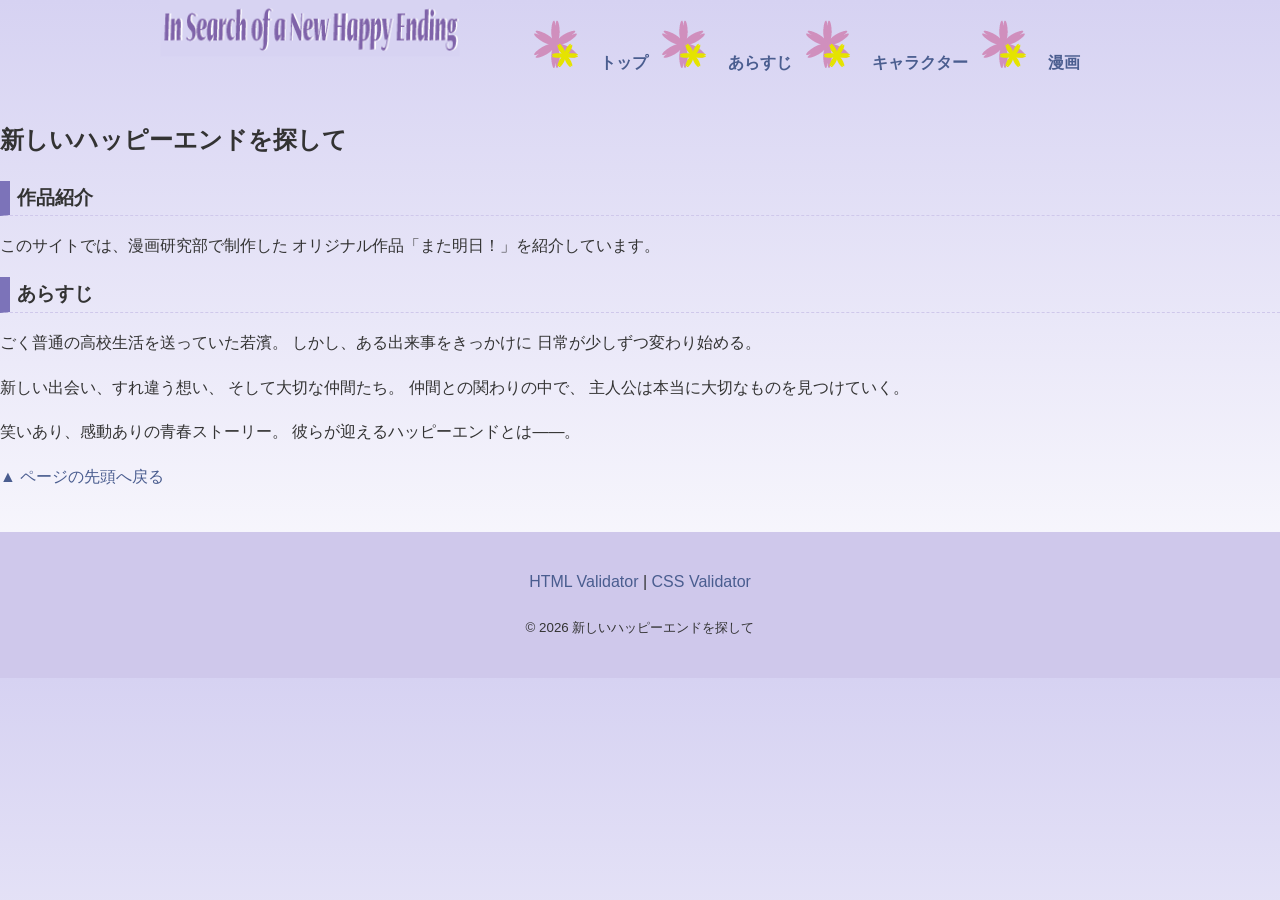
==== contents1.html @ 414f86d5 "Add files via upload" ====
<!DOCTYPE html>
<html lang="ja">

<head>
    <meta charset="UTF-8">

    <meta name="description" content="漫画研究部で制作したオリジナル漫画作品『また明日！』を紹介するサイトです。">

    <meta name="viewport" content="width=device-width">

    <title>新しいハッピーエンドを探して</title>

    <link rel="stylesheet" href="css/mystyle.css">
</head>

<body id="top">

    <header>

        <div class="header-in">

            <img src="image/logo.png" width="300" height="56" alt="新しいハッピーエンドを探して">

            <nav>
                <ul>
                    <li><a href="index.html">トップ</a></li>
                    <li><a href="contents1.html">あらすじ</a></li>
                    <li><a href="contents2.html">キャラクター</a></li>
                    <li><a href="contents3.html">漫画</a></li>
                </ul>
            </nav>

        </div>

    </header>


    <article>
        <h1>新しいハッピーエンドを探して</h1>

        <section>

            <h2>作品紹介</h2>


            <p>
                このサイトでは、漫画研究部で制作した
                オリジナル作品「また明日！」を紹介しています。
            </p>

        </section>


        <section>

            <h2>あらすじ</h2>

            <p>
                ごく普通の高校生活を送っていた若濱。
                しかし、ある出来事をきっかけに
                日常が少しずつ変わり始める。
            </p>

            <p>
                新しい出会い、すれ違う想い、
                そして大切な仲間たち。
                仲間との関わりの中で、
                主人公は本当に大切なものを見つけていく。
            </p>

            <p>
                笑いあり、感動ありの青春ストーリー。
                彼らが迎えるハッピーエンドとは――。
            </p>

        </section>


    </article>

    <!-- ページ先頭へ戻る -->

    <p class="pagetop">
        <a href="#top">▲ ページの先頭へ戻る</a>
    </p>

<footer>

    <p>
        <a href="https://www.htmllint.net/html-lint/htmllint.html">HTML Validator</a> |
        <a href="https://jigsaw.w3.org/css-validator/">CSS Validator</a>
    </p>

    <p>
        <small>
            &copy; 2026 新しいハッピーエンドを探して
        </small>
    </p>

</footer>


</body>

</html>
---- css/mystyle.css ----
/* =========================
   リンク設定
========================= */

/* 通常のリンク */
a:link {
    color: #4a5d8f;
    text-decoration: none;
}

/* 一度訪れたリンク */
a:visited {
    color: #7a6ea8;
    text-decoration: none;
}

/* マウスを乗せたとき */
a:hover {
    color: #e76f51;
    text-decoration: underline;
}

/* クリックしている間 */
a:active {
    color: #d62828;
    text-decoration: underline;
}


/* =========================
   全体設定
========================= */

body {
    background: linear-gradient(to bottom, #d6d2f2, #ffffff);
    font-family: "Yu Gothic", sans-serif;
    color: #333;
    margin: 0;
    line-height: 1.8;
}


/* =========================
   ヘッダー
========================= */

header {
    width: 960px;
    max-width: 100%;
    margin: 0 auto;
}


/* ロゴ */
header img {
    display: block;
    max-width: 100%;
    height: auto;
}


/* ヘッダー内 */
.header-in {
    width: 960px;
    max-width: 100%;
}


/* float使用 */
.header-in img {
    float: left;
}


/* ナビゲーション */
nav {
    float: right;
}

nav ul {
    display: flex;
    justify-content: center;
    list-style-image: url("../image/list.png");
    padding: 0;
    margin: 20px 0;
}


nav li {
    margin: 0 25px;
}


nav a {
    text-decoration: none;
    color: #333;
    font-weight: bold;
    padding: 8px 15px;
    border-radius: 5px;
    transition: 0.3s;
}


nav a:hover {
    background-color: #d6d2f2;
    color: #6d7bcc;
}


nav a:active {
    background-color: #7c73b9;
    color: #ffffff;
}

nav a {
    text-shadow: none;
}


/* float解除 */
header::after {
    content: "";
    display: block;
    clear: both;
}


/* =========================
   見出し
========================= */

h2 {
    font-size: 120%;
    border-bottom: 1px dashed #cfc8eb;
    border-left: 10px solid #7c73b9;
    padding-left: 7px;
}


/* =========================
   画像
========================= */

.center-image {
    display: block;
    margin: 0 auto;
}


/* =========================
   キャラクター紹介
========================= */

.character {
    text-align: center;
    margin: 40px auto;
    width: 700px;
    max-width: 100%;
}


.character img {
    width: 180px;
    height: 180px;
    object-fit: cover;
}


/* =========================
   フッター
========================= */

footer {
    background-color: #cfc8eb;
    text-align: center;
    padding: 20px 0;
    margin-top: 40px;
}


/* =========================
   スマホ対応
========================= */

@media screen and (max-width: 600px) {

    header,
    .header-in {
        width: 100%;
    }


    .header-in img {
        float: none;
        margin: 0 auto;
    }


    nav {
        float: none;
    }

nav ul{
    display:flex;
    justify-content:center;
    list-style-image:url("../image/list.png");
    padding:0;
    margin:20px 0;
}


    nav li {
        margin: 10px 0;
    }


    .character {
        width: 100%;
    }

@media print {

    body {
        background: none;
        color: #000;
    }

    nav,
    footer {
        display: none;
    }

}

/* 漫画ページ */

.manga {
    text-align:center;
    background:#fffdf8;
    padding:40px 20px;
}


.manga-page {
    width:800px;
    max-width:100%;
    height:auto;
    margin:30px auto;
    box-shadow:0 5px 15px rgba(0,0,0,0.2);
}


.page-button {
    margin:20px;
}


.page-button a {
    display:inline-block;
    padding:10px 25px;
    margin:0 15px;
    border:1px solid #7c73b9;
    border-radius:5px;
    background:#ffffff;
}


.page-number {
    color:#666;
}

.manga-spread {
    display: flex;
    justify-content: center;
    gap: 20px;
    margin: 40px auto;
}


.manga-spread img {
    width: 400px;
    max-width: 45%;
    height: auto;
    box-shadow: 0 5px 15px rgba(0,0,0,0.2);
}

.history {
    list-style-type: square;
}

.pagetop {
    text-align: right;
    margin: 30px;
}

.pagetop a {
    display: inline-block;
    padding: 8px 15px;
    background-color: #7c73b9;
    color: white;
    border-radius: 5px;
}

.pagetop a:hover {
    background-color: #d6d2f2;
    color: #333;
}
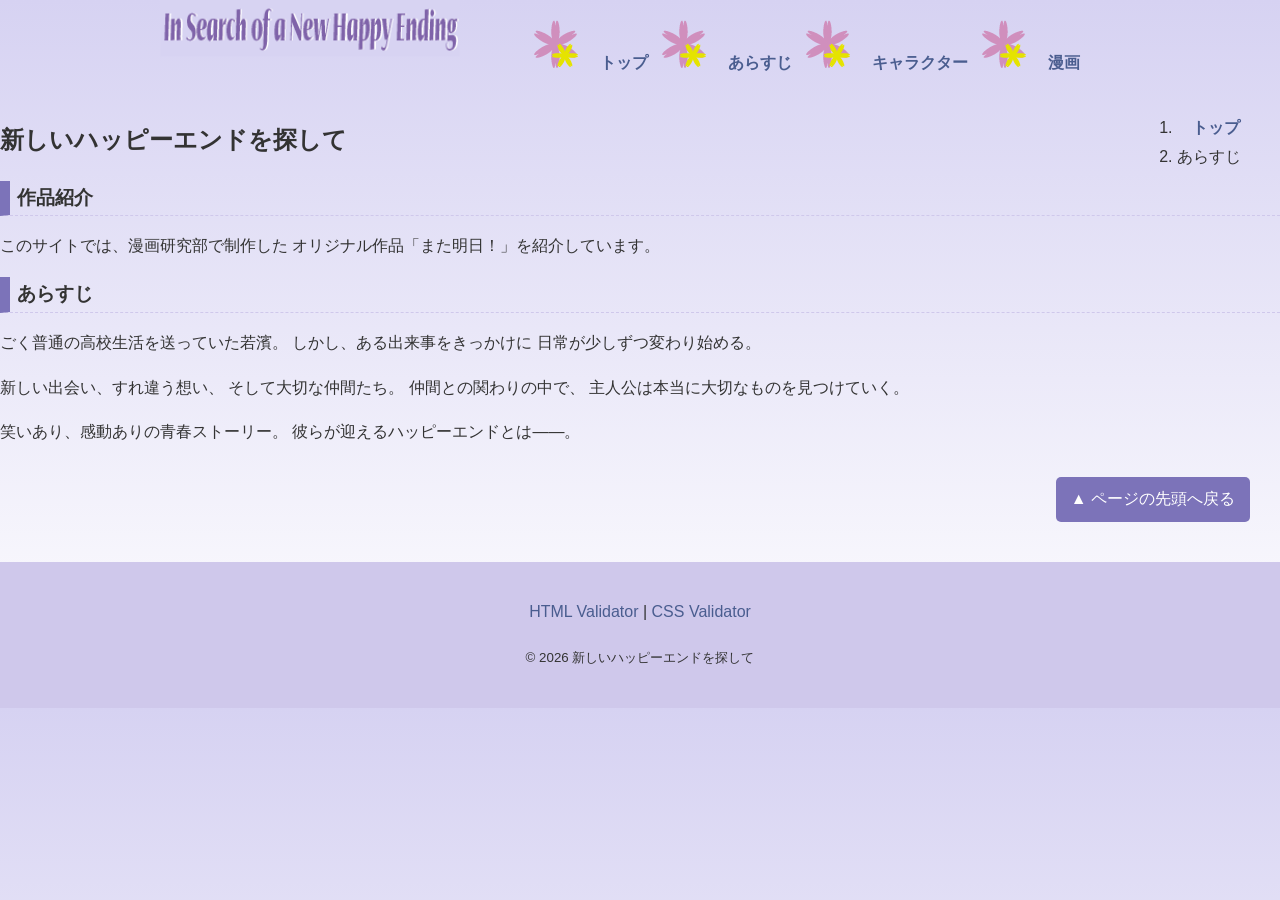
==== commit 95820301: "Add files via upload" ====
--- a/contents1.html
+++ b/contents1.html
@@ -34,12 +34,18 @@
 
     </header>
 
+    <nav class="breadcrumb" aria-label="パンくずリスト">
+        <ol>
+            <li><a href="index.html">トップ</a></li>
+            <li>あらすじ</li>
+        </ol>
+    </nav>
 
     <article>
+
         <h1>新しいハッピーエンドを探して</h1>
 
         <section>
-
             <h2>作品紹介</h2>
 
 
@@ -84,20 +90,20 @@
         <a href="#top">▲ ページの先頭へ戻る</a>
     </p>
 
-<footer>
+    <footer>
 
-    <p>
-        <a href="https://www.htmllint.net/html-lint/htmllint.html">HTML Validator</a> |
-        <a href="https://jigsaw.w3.org/css-validator/">CSS Validator</a>
-    </p>
+        <p>
+            <a href="https://www.htmllint.net/html-lint/htmllint.html">HTML Validator</a> |
+            <a href="https://jigsaw.w3.org/css-validator/">CSS Validator</a>
+        </p>
 
-    <p>
-        <small>
-            &copy; 2026 新しいハッピーエンドを探して
-        </small>
-    </p>
+        <p>
+            <small>
+                &copy; 2026 新しいハッピーエンドを探して
+            </small>
+        </p>
 
-</footer>
+    </footer>
 
 
 </body>
--- a/css/mystyle.css
+++ b/css/mystyle.css
@@ -2,25 +2,21 @@
    リンク設定
 ========================= */
 
-/* 通常のリンク */
 a:link {
     color: #4a5d8f;
     text-decoration: none;
 }
 
-/* 一度訪れたリンク */
 a:visited {
     color: #7a6ea8;
     text-decoration: none;
 }
 
-/* マウスを乗せたとき */
 a:hover {
     color: #e76f51;
     text-decoration: underline;
 }
 
-/* クリックしている間 */
 a:active {
     color: #d62828;
     text-decoration: underline;
@@ -50,29 +46,26 @@
     margin: 0 auto;
 }
 
-
-/* ロゴ */
 header img {
     display: block;
     max-width: 100%;
     height: auto;
 }
 
-
-/* ヘッダー内 */
 .header-in {
     width: 960px;
     max-width: 100%;
 }
 
-
-/* float使用 */
 .header-in img {
     float: left;
 }
 
 
-/* ナビゲーション */
+/* =========================
+   ナビゲーション
+========================= */
+
 nav {
     float: right;
 }
@@ -85,11 +78,9 @@
     margin: 20px 0;
 }
 
-
 nav li {
     margin: 0 25px;
 }
-
 
 nav a {
     text-decoration: none;
@@ -98,26 +89,22 @@
     padding: 8px 15px;
     border-radius: 5px;
     transition: 0.3s;
-}
-
+    text-shadow: none;
+}
 
 nav a:hover {
     background-color: #d6d2f2;
     color: #6d7bcc;
 }
 
-
 nav a:active {
     background-color: #7c73b9;
     color: #ffffff;
 }
 
-nav a {
-    text-shadow: none;
-}
-
 
 /* float解除 */
+
 header::after {
     content: "";
     display: block;
@@ -158,7 +145,6 @@
     max-width: 100%;
 }
 
-
 .character img {
     width: 180px;
     height: 180px;
@@ -189,34 +175,37 @@
         width: 100%;
     }
 
-
     .header-in img {
         float: none;
         margin: 0 auto;
     }
 
-
     nav {
         float: none;
     }
 
-nav ul{
-    display:flex;
-    justify-content:center;
-    list-style-image:url("../image/list.png");
-    padding:0;
-    margin:20px 0;
-}
-
+    nav ul {
+        display: flex;
+        justify-content: center;
+        list-style-image: url("../image/list.png");
+        padding: 0;
+        margin: 20px 0;
+    }
 
     nav li {
         margin: 10px 0;
     }
 
-
     .character {
         width: 100%;
     }
+
+}
+
+
+/* =========================
+   印刷用
+========================= */
 
 @media print {
 
@@ -232,41 +221,23 @@
 
 }
 
-/* 漫画ページ */
+
+/* =========================
+   漫画ページ
+========================= */
 
 .manga {
-    text-align:center;
-    background:#fffdf8;
-    padding:40px 20px;
-}
-
+    text-align: center;
+    background: #fffdf8;
+    padding: 40px 20px;
+}
 
 .manga-page {
-    width:800px;
-    max-width:100%;
-    height:auto;
-    margin:30px auto;
-    box-shadow:0 5px 15px rgba(0,0,0,0.2);
-}
-
-
-.page-button {
-    margin:20px;
-}
-
-
-.page-button a {
-    display:inline-block;
-    padding:10px 25px;
-    margin:0 15px;
-    border:1px solid #7c73b9;
-    border-radius:5px;
-    background:#ffffff;
-}
-
-
-.page-number {
-    color:#666;
+    width: 800px;
+    max-width: 100%;
+    height: auto;
+    margin: 30px auto;
+    box-shadow: 0 5px 15px rgba(0, 0, 0, 0.2);
 }
 
 .manga-spread {
@@ -276,17 +247,46 @@
     margin: 40px auto;
 }
 
-
 .manga-spread img {
-    width: 400px;
-    max-width: 45%;
+    width: 280px;
     height: auto;
-    box-shadow: 0 5px 15px rgba(0,0,0,0.2);
-}
+    box-shadow: 0 5px 15px rgba(0, 0, 0, 0.2);
+}
+
+/* =========================
+   ページ移動
+========================= */
+
+.page-button {
+    margin: 20px;
+}
+
+.page-button a {
+    display: inline-block;
+    padding: 10px 25px;
+    margin: 0 15px;
+    border: 1px solid #7c73b9;
+    border-radius: 5px;
+    background: #ffffff;
+}
+
+.page-number {
+    color: #666;
+}
+
+
+/* =========================
+   活動履歴
+========================= */
 
 .history {
     list-style-type: square;
 }
+
+
+/* =========================
+   ページ先頭へ戻る
+========================= */
 
 .pagetop {
     text-align: right;
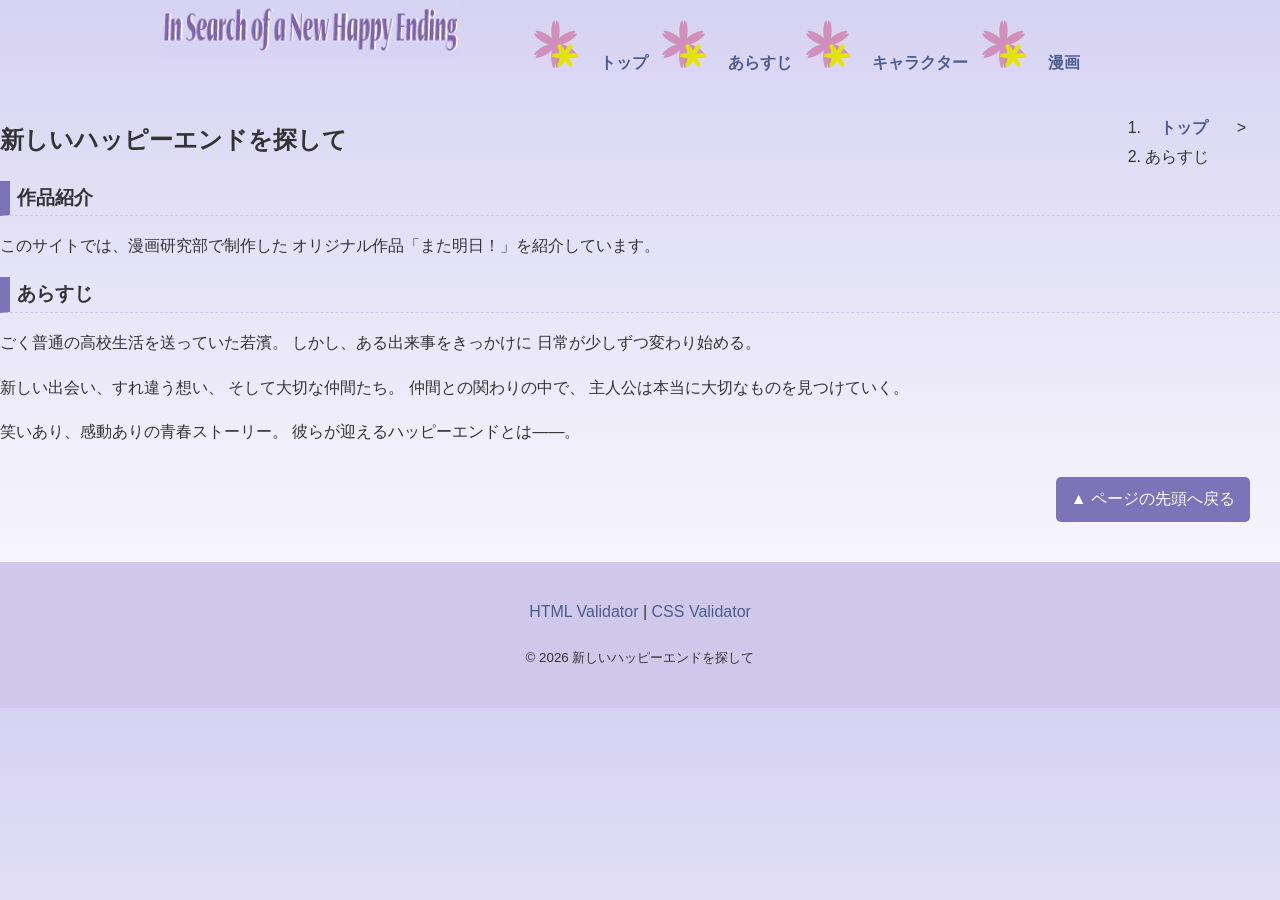
==== commit 7687d4e0: "Add files via upload" ====
--- a/contents1.html
+++ b/contents1.html
@@ -36,7 +36,7 @@
 
     <nav class="breadcrumb" aria-label="パンくずリスト">
         <ol>
-            <li><a href="index.html">トップ</a></li>
+            <li><a href="index.html">トップ</a> &nbsp;&nbsp;&gt;&nbsp;&nbsp;</li>
             <li>あらすじ</li>
         </ol>
     </nav>
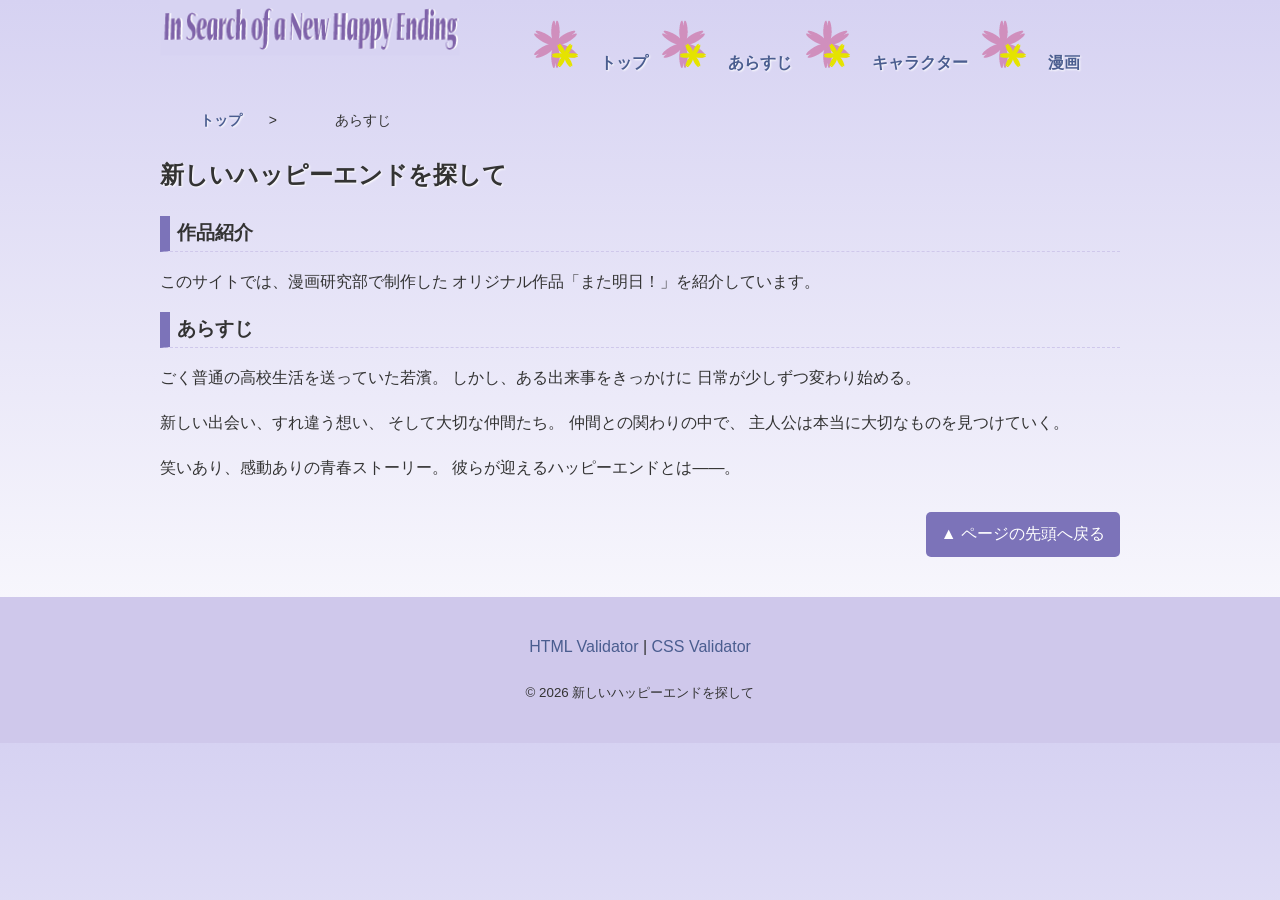
==== commit 8b8591a1: "Add files via upload" ====
--- a/contents1.html
+++ b/contents1.html
@@ -34,20 +34,33 @@
 
     </header>
 
-    <nav class="breadcrumb" aria-label="パンくずリスト">
-        <ol>
-            <li><a href="index.html">トップ</a> &nbsp;&nbsp;&gt;&nbsp;&nbsp;</li>
-            <li>あらすじ</li>
-        </ol>
-    </nav>
 
     <article>
 
+        <!-- パンくずリスト -->
+
+        <nav class="breadcrumb" aria-label="パンくずリスト">
+
+            <ol>
+                <li>
+                    <a href="index.html">トップ</a>
+                    &nbsp;&nbsp;&gt;&nbsp;&nbsp;
+                </li>
+
+                <li>
+                    あらすじ
+                </li>
+            </ol>
+
+        </nav>
+
+
         <h1>新しいハッピーエンドを探して</h1>
 
+
         <section>
+
             <h2>作品紹介</h2>
-
 
             <p>
                 このサイトでは、漫画研究部で制作した
@@ -81,14 +94,15 @@
 
         </section>
 
+    </article>
 
-    </article>
 
     <!-- ページ先頭へ戻る -->
 
     <p class="pagetop">
         <a href="#top">▲ ページの先頭へ戻る</a>
     </p>
+
 
     <footer>
 
--- a/css/mystyle.css
+++ b/css/mystyle.css
@@ -30,7 +30,7 @@
 body {
     background: linear-gradient(to bottom, #d6d2f2, #ffffff);
     font-family: "Yu Gothic", sans-serif;
-    color: #333;
+    color: #333333;
     margin: 0;
     line-height: 1.8;
 }
@@ -44,21 +44,19 @@
     width: 960px;
     max-width: 100%;
     margin: 0 auto;
-}
-
-header img {
-    display: block;
-    max-width: 100%;
-    height: auto;
-}
+    overflow: hidden;
+}
+
 
 .header-in {
     width: 960px;
     max-width: 100%;
 }
 
+
 .header-in img {
     float: left;
+    display: block;
 }
 
 
@@ -69,41 +67,52 @@
 nav {
     float: right;
 }
+
 
 nav ul {
     display: flex;
     justify-content: center;
+
     list-style-image: url("../image/list.png");
+
     padding: 0;
     margin: 20px 0;
 }
 
+
 nav li {
     margin: 0 25px;
 }
 
+
 nav a {
-    text-decoration: none;
-    color: #333;
     font-weight: bold;
+
+    text-shadow: 1px 1px 2px #ffffff;
+
     padding: 8px 15px;
+
     border-radius: 5px;
+
     transition: 0.3s;
-    text-shadow: none;
-}
+}
+
 
 nav a:hover {
     background-color: #d6d2f2;
     color: #6d7bcc;
 }
 
+
 nav a:active {
     background-color: #7c73b9;
     color: #ffffff;
 }
 
 
-/* float解除 */
+/* =========================
+   float解除
+========================= */
 
 header::after {
     content: "";
@@ -113,13 +122,65 @@
 
 
 /* =========================
+   本文
+========================= */
+
+article {
+    width: 960px;
+    max-width: 100%;
+
+    margin: 0 auto;
+
+    clear: both;
+}
+
+
+/* =========================
+   パンくずリスト
+========================= */
+
+.breadcrumb {
+    display: block;
+
+    width: 100%;
+
+    margin: 0 0 20px;
+}
+
+
+.breadcrumb ol {
+    display: flex;
+    justify-content: flex-start;
+
+    list-style-type: none;
+
+    padding: 0;
+    margin: 0;
+}
+
+
+.breadcrumb li {
+    font-size: 14px;
+}
+
+
+/* =========================
    見出し
 ========================= */
+
+h1 {
+    margin-top: 10px;
+
+    text-shadow: 1px 1px 2px #ffffff;
+}
+
 
 h2 {
     font-size: 120%;
+
     border-bottom: 1px dashed #cfc8eb;
     border-left: 10px solid #7c73b9;
+
     padding-left: 7px;
 }
 
@@ -130,6 +191,10 @@
 
 .center-image {
     display: block;
+
+    max-width: 100%;
+    height: auto;
+
     margin: 0 auto;
 }
 
@@ -140,15 +205,124 @@
 
 .character {
     text-align: center;
+
+    width: 700px;
+    max-width: 100%;
+
     margin: 40px auto;
-    width: 700px;
-    max-width: 100%;
-}
+}
+
 
 .character img {
     width: 180px;
     height: 180px;
+
     object-fit: cover;
+
+    border-radius: 5%;
+}
+
+
+/* =========================
+   漫画ページ
+========================= */
+
+.manga {
+    text-align: center;
+
+    background-color: #fffdf8;
+
+    padding: 40px 20px;
+}
+
+
+.manga-spread {
+    display: flex;
+
+    justify-content: center;
+
+    gap: 20px;
+
+    margin: 40px auto;
+}
+
+
+.manga-spread img {
+    width: 350px;
+
+    max-width: 45%;
+
+    height: auto;
+
+    box-shadow: 0 5px 15px rgba(0, 0, 0, 0.2);
+}
+
+
+.page-button {
+    margin: 20px;
+}
+
+
+.page-button a {
+    display: inline-block;
+
+    padding: 10px 25px;
+
+    margin: 0 15px;
+
+    border: 1px solid #7c73b9;
+
+    border-radius: 5px;
+
+    background-color: #ffffff;
+}
+
+
+.page-number {
+    color: #666666;
+}
+
+
+/* =========================
+   ページ先頭へ戻る
+========================= */
+
+.pagetop {
+    text-align: right;
+
+    width: 960px;
+    max-width: 100%;
+
+    margin: 30px auto;
+}
+
+
+.pagetop a {
+    display: inline-block;
+
+    padding: 8px 15px;
+
+    background-color: #7c73b9;
+
+    color: #ffffff;
+
+    border-radius: 5px;
+}
+
+
+.pagetop a:hover {
+    background-color: #d6d2f2;
+
+    color: #333333;
+}
+
+
+/* =========================
+   活動履歴
+========================= */
+
+.history {
+    list-style-type: square;
 }
 
 
@@ -158,48 +332,92 @@
 
 footer {
     background-color: #cfc8eb;
+
     text-align: center;
+
     padding: 20px 0;
+
     margin-top: 40px;
 }
 
 
 /* =========================
-   スマホ対応
+   スマートフォン対応
 ========================= */
 
 @media screen and (max-width: 600px) {
 
     header,
-    .header-in {
+    .header-in,
+    article,
+    .pagetop {
         width: 100%;
     }
+
 
     .header-in img {
         float: none;
+
         margin: 0 auto;
     }
+
 
     nav {
         float: none;
     }
 
+
     nav ul {
         display: flex;
+
+        flex-wrap: wrap;
+
         justify-content: center;
-        list-style-image: url("../image/list.png");
+
+        margin: 20px 0;
+    }
+
+
+    nav li {
+        margin: 10px;
+    }
+
+
+    .breadcrumb {
+        width: 100%;
         padding: 0;
-        margin: 20px 0;
-    }
-
-    nav li {
-        margin: 10px 0;
-    }
+        margin: 0 0 20px;
+    }
+
+
+    article {
+        padding: 0;
+    }
+
 
     .character {
         width: 100%;
     }
 
+
+    .manga-spread {
+        flex-direction: column;
+
+        align-items: center;
+    }
+
+
+    .manga-spread img {
+        width: 90%;
+
+        max-width: 589px;
+    }
+
+
+    .page-button a {
+        margin: 5px;
+    }
+
 }
 
 
@@ -211,97 +429,16 @@
 
     body {
         background: none;
-        color: #000;
-    }
+
+        color: #000000;
+    }
+
 
     nav,
+    .breadcrumb,
+    .pagetop,
     footer {
         display: none;
     }
 
-}
-
-
-/* =========================
-   漫画ページ
-========================= */
-
-.manga {
-    text-align: center;
-    background: #fffdf8;
-    padding: 40px 20px;
-}
-
-.manga-page {
-    width: 800px;
-    max-width: 100%;
-    height: auto;
-    margin: 30px auto;
-    box-shadow: 0 5px 15px rgba(0, 0, 0, 0.2);
-}
-
-.manga-spread {
-    display: flex;
-    justify-content: center;
-    gap: 20px;
-    margin: 40px auto;
-}
-
-.manga-spread img {
-    width: 280px;
-    height: auto;
-    box-shadow: 0 5px 15px rgba(0, 0, 0, 0.2);
-}
-
-/* =========================
-   ページ移動
-========================= */
-
-.page-button {
-    margin: 20px;
-}
-
-.page-button a {
-    display: inline-block;
-    padding: 10px 25px;
-    margin: 0 15px;
-    border: 1px solid #7c73b9;
-    border-radius: 5px;
-    background: #ffffff;
-}
-
-.page-number {
-    color: #666;
-}
-
-
-/* =========================
-   活動履歴
-========================= */
-
-.history {
-    list-style-type: square;
-}
-
-
-/* =========================
-   ページ先頭へ戻る
-========================= */
-
-.pagetop {
-    text-align: right;
-    margin: 30px;
-}
-
-.pagetop a {
-    display: inline-block;
-    padding: 8px 15px;
-    background-color: #7c73b9;
-    color: white;
-    border-radius: 5px;
-}
-
-.pagetop a:hover {
-    background-color: #d6d2f2;
-    color: #333;
 }
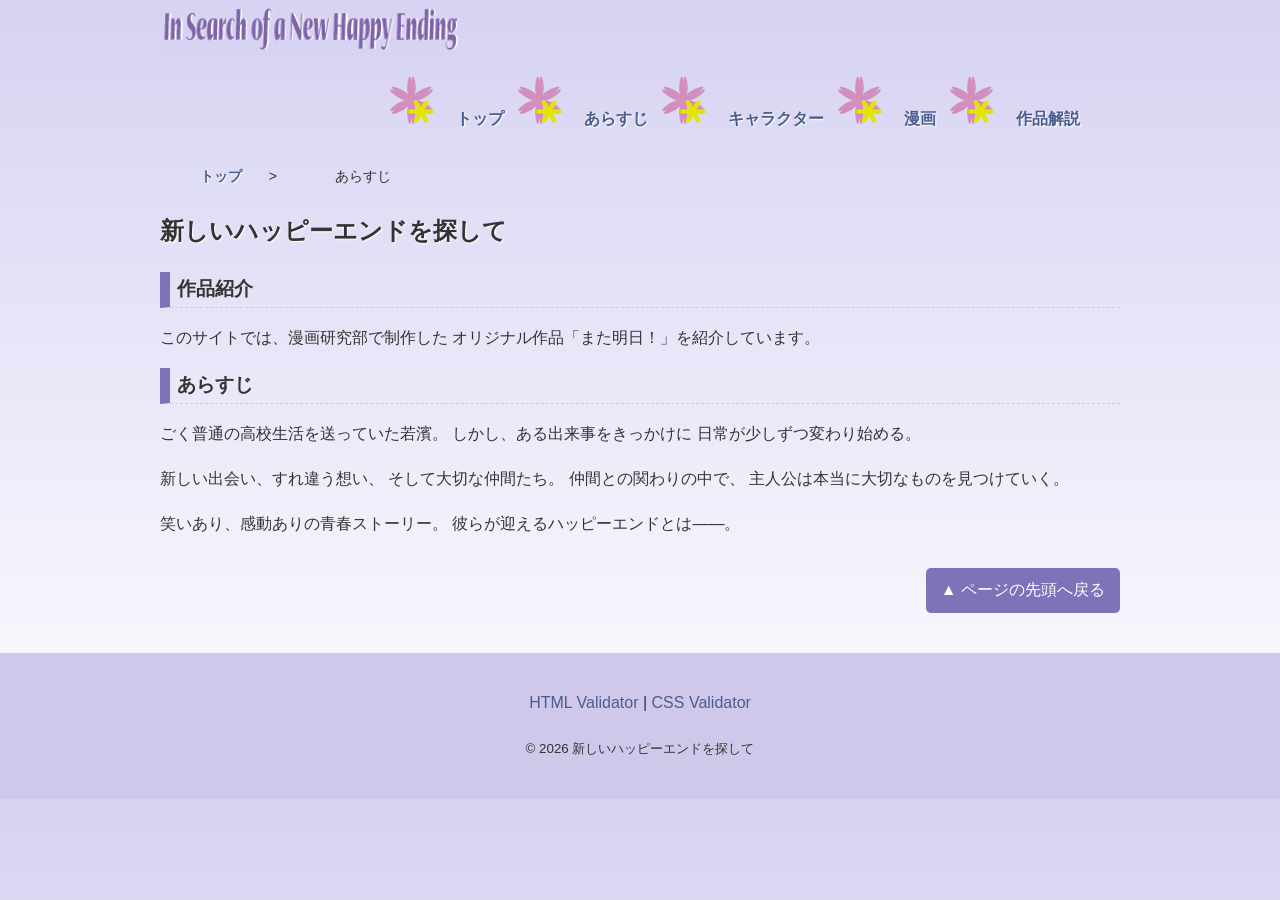
==== commit 7695bf47: "Add files via upload" ====
--- a/contents1.html
+++ b/contents1.html
@@ -27,6 +27,7 @@
                     <li><a href="contents1.html">あらすじ</a></li>
                     <li><a href="contents2.html">キャラクター</a></li>
                     <li><a href="contents3.html">漫画</a></li>
+                    <li><a href="contents3.html">作品解説</a></li>
                 </ul>
             </nav>
 
--- a/css/mystyle.css
+++ b/css/mystyle.css
@@ -441,4 +441,44 @@
         display: none;
     }
 
+}
+
+.manga-layout {
+    display: flex;
+    align-items: flex-start;
+    gap: 30px;
+}
+
+.manga {
+    flex: 1;
+    min-width: 700px;   /* 漫画の最小幅を確保 */
+}
+
+.side-menu {
+    width: 180px;
+    flex-shrink: 0;     /* サイドメニューを縮ませない */
+
+    background: #f8f8f8;
+    border: 1px solid #ccc;
+    border-radius: 8px;
+    padding: 15px;
+}
+
+.side-menu a {
+    display: block;
+    padding: 8px 10px;
+    color: #333;
+    text-decoration: none;
+    border-radius: 5px;
+    transition: 0.2s;
+}
+
+.side-menu a:hover {
+    background-color: #e8eefc;
+}
+
+.side-menu a.current {
+    background-color: #6d8fd6;  /* 現在のページ */
+    color: #fff;
+    font-weight: bold;
 }
